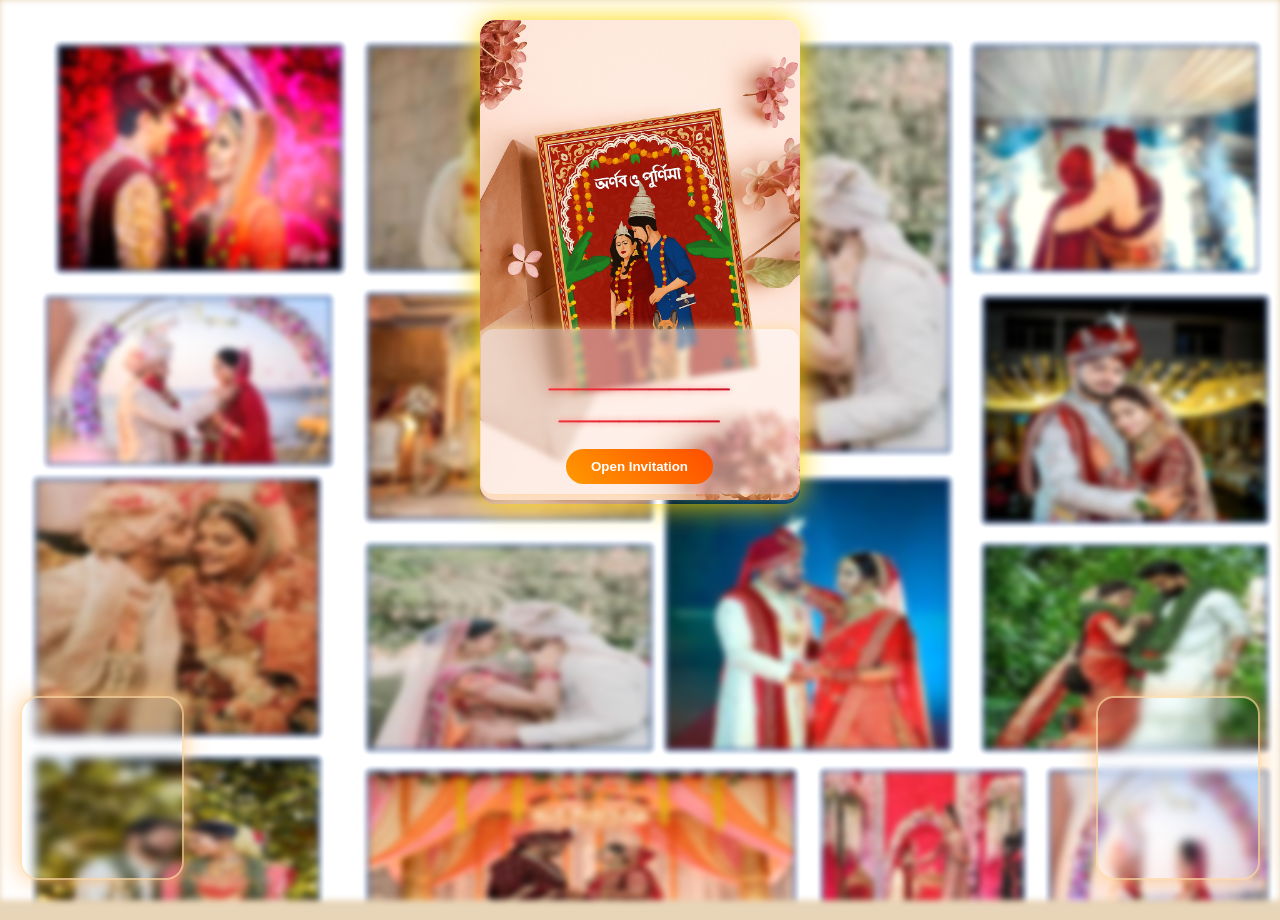
==== index.html @ 9b69ea5e "Initial commit" ====
<!DOCTYPE html>
<html lang="en">
<head>
  <meta charset="UTF-8" />
  <meta name="viewport" content="width=device-width, initial-scale=1.0" />

  <link href="https://fonts.googleapis.com/css2?family=Great+Vibes&display=swap" rel="stylesheet" />

  <title>Wedding Invitation | Arnab & Purnima</title>

  <style>
    body {
      margin: 0;
      height: 100vh;
      overflow: hidden;
      font-family: 'Poppins', sans-serif;
      display: block;
      background: #e8d5b7;
    }

    .background {
      position: fixed;
      top: 0;
      left: 0;
      width: 100%;
      height: 100%;
      background: url('/assets/images/back-img.jpg') repeat-y center top;
      background-size: cover;
      filter: blur(3px) brightness(1.05);
      animation: scrollBackground 25s linear infinite;
      z-index: 0;
    }

    @keyframes scrollBackground {
      from { background-position: center 0; }
      to   { background-position: center 100%; }
    }

    .content {
      position: relative;
      z-index: 2;
      display: flex;
      flex-direction: column;
      align-items: center;
      justify-content: flex-start;
      margin-top: 20px;
    }

    .cover-card {
      position: relative;
      width: 320px;
      border-radius: 15px;
      overflow: hidden;
      box-shadow: 0 0 30px gold;
      animation: glow 2s ease-in-out infinite alternate;
    }

    .cover-card img {
      width: 100%;
      border-radius: 15px;
    }

    @keyframes glow {
      from { box-shadow: 0 0 20px gold; }
      to   { box-shadow: 0 0 40px orange; }
    }

    .guest-name {
      font-family: 'Great Vibes', cursive;
      font-size: 26px;
      font-weight: 600;
      color: #8a5a00;
      text-shadow: 0 0 6px rgba(255, 70, 70, 0.6);
      background: linear-gradient(90deg, #ff3b3f, #b3001b);
      -webkit-background-clip: text;
      -webkit-text-fill-color: transparent;
      margin-bottom: 10px;
      letter-spacing: 1px;
    }

    .overlay-box {
      position: absolute;
      bottom: 10px;
      left: 50%;
      transform: translateX(-50%);
      width: 90%;
      text-align: center;
      background: rgba(255, 255, 255, 0.45);
      padding: 10px 15px;
      border-radius: 12px;
      backdrop-filter: blur(3px);
      box-shadow: 0 0 12px rgba(255, 220, 150, 0.9);
    }

    .open-btn {
      display: inline-block;
      margin-top: 10px;
      padding: 10px 25px;
      background: linear-gradient(45deg, #ff9900, #ff4d00);
      color: white;
      font-weight: 600;
      border-radius: 25px;
      border: none;
      cursor: pointer;
      transition: transform 0.3s ease, box-shadow 0.3s ease;
    }

    .open-btn:hover {
      transform: scale(1.1);
      box-shadow: 0 0 20px #ff9900;
    }

    /* Side Videos */
    .side-video {
      position: fixed;
      bottom: 20px;
      width: 160px;
      height: 180px;
      border-radius: 18px;
      overflow: hidden;
      box-shadow: 0 0 25px rgba(255, 190, 120, 0.85);
      z-index: 5;
      backdrop-filter: blur(4px);
      border: 2px solid rgba(255, 215, 160, 0.7);
      animation: softGlow 3s ease-in-out infinite alternate;
    }

    @keyframes softGlow {
      from { box-shadow: 0 0 15px rgba(255, 190, 120, 0.6); }
      to   { box-shadow: 0 0 35px rgba(255, 170, 90, 0.95); }
    }

    .video-left  { left: 20px; }
    .video-right { right: 20px; }

    .side-video video {
      width: 100%;
      height: 100%;
      object-fit: cover;
    }
  </style>
</head>

<body>

  <div class="background"></div>

  <!-- Groom Video -->
  <div class="side-video video-left">
    <video id="groomVid" src="/assets/images/groom-intro.mp4" autoplay playsinline></video>
  </div>

  <!-- Bride Video -->
  <div class="side-video video-right">
    <video id="brideVid" src="/assets/images/bride-intro.mp4" autoplay playsinline></video>
  </div>

  <audio id="groomAudio" src="/assets/music/groom-in.mp3"></audio>
  <audio id="brideAudio" src="/assets/music/bride-in.mp3"></audio>

  <div class="content">
    <div class="cover-card">
      <img src="/assets/images/cover-bg.jpg" alt="Wedding Cover Card" />
      <div class="overlay-box">
        <p class="guest-name"><i>_________ ________</i></p>
        <button class="open-btn" onclick="openInvitation()">Open Invitation</button>
      </div>
    </div>
  </div>

  <script>
    function getQueryParam(param) {
      const urlParams = new URLSearchParams(window.location.search);
      return urlParams.get(param);
    }

    const guestName = getQueryParam('name');

    if (guestName) {
      document.querySelector('.guest-name').innerHTML =
        `<i>(To: ${decodeURIComponent(guestName)})</i>`;
    }

    let firstClickDone = false;

    const groomVid = document.getElementById("groomVid");
    const brideVid = document.getElementById("brideVid");
    const groomAudio = document.getElementById("groomAudio");
    const brideAudio = document.getElementById("brideAudio");

    groomVid.pause();
    brideVid.pause();
    groomVid.muted = true;
    brideVid.muted = true;

    function openInvitation() {
      if (!firstClickDone) {
        firstClickDone = true;

        groomVid.muted = false;
        brideVid.muted = false;

        groomVid.currentTime = 0;
        brideVid.currentTime = 0;
        groomAudio.currentTime = 0;
        brideAudio.currentTime = 0;

        groomVid.play();
        brideVid.play();
        groomAudio.play();
        brideAudio.play();

        document.querySelector('.open-btn').textContent = "Enter Invitation";
        return;
      }

      window.location.href = "main.html";
    }

    function stopAudios() {
      groomAudio.pause();
      brideAudio.pause();
      groomAudio.currentTime = 0;
      brideAudio.currentTime = 0;
    }

    groomVid.onpause = stopAudios;
    brideVid.onpause = stopAudios;
    groomVid.onended = stopAudios;
    brideVid.onended = stopAudios;

    window.addEventListener("beforeunload", () => {
      groomAudio.pause();
      brideAudio.pause();
    });
  </script>

</body>
</html>
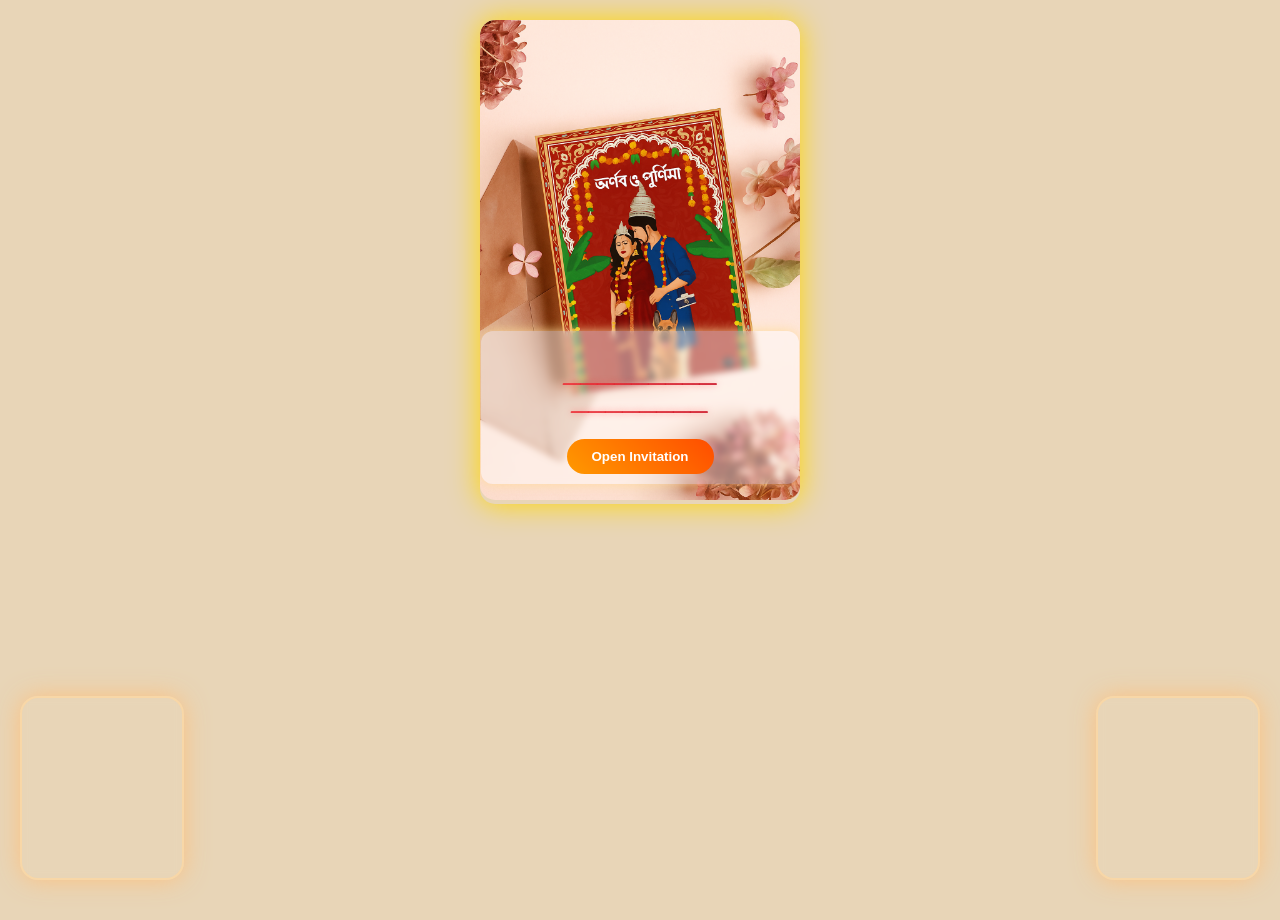
==== commit 6d71af5e: "updated files3" ====
--- a/index.html
+++ b/index.html
@@ -12,22 +12,21 @@
     body {
       margin: 0;
       height: 100vh;
-      overflow: hidden;
+      overflow-x: hidden;
+      overflow-y: auto;
       font-family: 'Poppins', sans-serif;
-      display: block;
       background: #e8d5b7;
-    }
-
-    .background {
+    }    
+    background {
       position: fixed;
       top: 0;
       left: 0;
       width: 100%;
       height: 100%;
-      background: url('/assets/images/back-img.jpg') repeat-y center top;
-      background-size: cover;
-      filter: blur(3px) brightness(1.05);
-      animation: scrollBackground 25s linear infinite;
+      background: url('assets/images/back-img.jpg') repeat-y center top;
+      background-size: 100% auto; 
+      filter: brightness(1.05);
+      animation: scrollBackground 18s linear infinite;
       z-index: 0;
     }
 
@@ -49,6 +48,7 @@
     .cover-card {
       position: relative;
       width: 320px;
+      max-width: 90%;
       border-radius: 15px;
       overflow: hidden;
       box-shadow: 0 0 30px gold;
@@ -67,7 +67,7 @@
 
     .guest-name {
       font-family: 'Great Vibes', cursive;
-      font-size: 26px;
+      font-size: 22px;
       font-weight: 600;
       color: #8a5a00;
       text-shadow: 0 0 6px rgba(255, 70, 70, 0.6);
@@ -76,11 +76,13 @@
       -webkit-text-fill-color: transparent;
       margin-bottom: 10px;
       letter-spacing: 1px;
+      position: relative;
+      z-index: 9999 !important;
     }
 
     .overlay-box {
       position: absolute;
-      bottom: 10px;
+      bottom: 20px;
       left: 50%;
       transform: translateX(-50%);
       width: 90%;
@@ -90,6 +92,7 @@
       border-radius: 12px;
       backdrop-filter: blur(3px);
       box-shadow: 0 0 12px rgba(255, 220, 150, 0.9);
+      z-index: 9999 !important;
     }
 
     .open-btn {
@@ -103,6 +106,8 @@
       border: none;
       cursor: pointer;
       transition: transform 0.3s ease, box-shadow 0.3s ease;
+      position: relative;
+      z-index: 9999 !important;
     }
 
     .open-btn:hover {
@@ -147,20 +152,32 @@
 
   <!-- Groom Video -->
   <div class="side-video video-left">
-    <video id="groomVid" src="/assets/images/groom-intro.mp4" autoplay playsinline></video>
+    <video id="groomVid" 
+           src="assets/images/groom-intro.mp4"
+           muted 
+           playsinline 
+           webkit-playsinline 
+           preload="none">
+    </video>
   </div>
 
   <!-- Bride Video -->
   <div class="side-video video-right">
-    <video id="brideVid" src="/assets/images/bride-intro.mp4" autoplay playsinline></video>
+    <video id="brideVid" 
+           src="assets/images/bride-intro.mp4"
+           muted 
+           playsinline 
+           webkit-playsinline 
+           preload="none">
+    </video>
   </div>
 
-  <audio id="groomAudio" src="/assets/music/groom-in.mp3"></audio>
-  <audio id="brideAudio" src="/assets/music/bride-in.mp3"></audio>
+  <audio id="groomAudio" src="assets/music/groom-in.mp3"></audio>
+  <audio id="brideAudio" src="assets/music/bride-in.mp3"></audio>
 
   <div class="content">
     <div class="cover-card">
-      <img src="/assets/images/cover-bg.jpg" alt="Wedding Cover Card" />
+      <img src="assets/images/cover-bg.jpg" alt="Wedding Cover Card" />
       <div class="overlay-box">
         <p class="guest-name"><i>_________ ________</i></p>
         <button class="open-btn" onclick="openInvitation()">Open Invitation</button>
@@ -196,26 +213,26 @@
     function openInvitation() {
       if (!firstClickDone) {
         firstClickDone = true;
-
+      
+        // Load audio AFTER first click (iPhone fix)
+        groomAudio.load();
+        brideAudio.load();
+      
         groomVid.muted = false;
         brideVid.muted = false;
-
-        groomVid.currentTime = 0;
-        brideVid.currentTime = 0;
-        groomAudio.currentTime = 0;
-        brideAudio.currentTime = 0;
-
+      
         groomVid.play();
         brideVid.play();
         groomAudio.play();
         brideAudio.play();
-
+      
         document.querySelector('.open-btn').textContent = "Enter Invitation";
         return;
       }
-
+    
       window.location.href = "main.html";
     }
+
 
     function stopAudios() {
       groomAudio.pause();
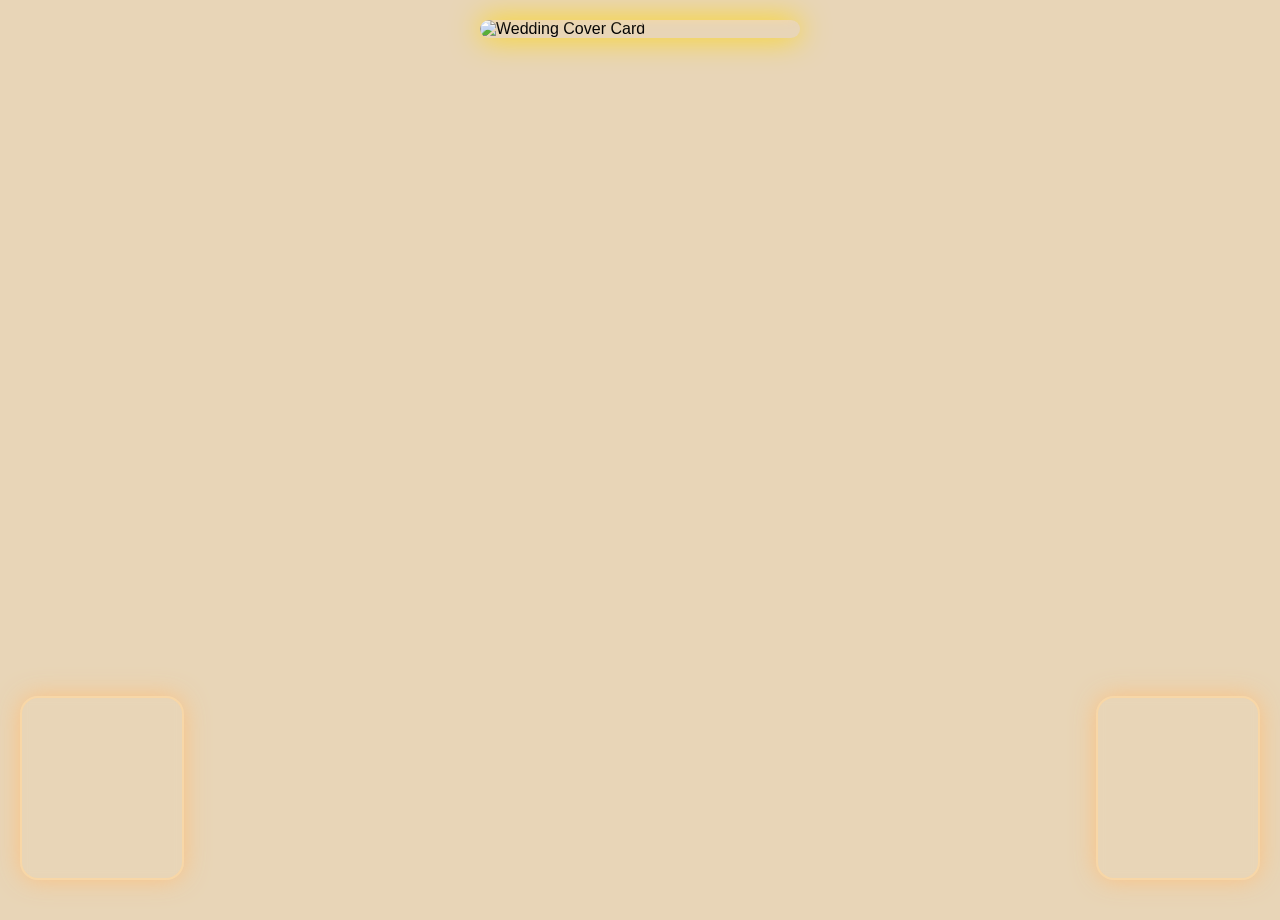
==== commit 0a8644aa: "final files3" ====
--- a/index.html
+++ b/index.html
@@ -17,13 +17,13 @@
       font-family: 'Poppins', sans-serif;
       background: #e8d5b7;
     }    
-    background {
+    .background {
       position: fixed;
       top: 0;
       left: 0;
       width: 100%;
       height: 100%;
-      background: url('assets/images/back-img.jpg') repeat-y center top;
+      background: url('https://res.cloudinary.com/dz6w3olo0/image/upload/v1763310331/back-img_yaobod.jpg') repeat-y center top;
       background-size: 100% auto; 
       filter: brightness(1.05);
       animation: scrollBackground 18s linear infinite;
@@ -153,7 +153,7 @@
   <!-- Groom Video -->
   <div class="side-video video-left">
     <video id="groomVid" 
-           src="assets/images/groom-intro.mp4"
+           src="https://res.cloudinary.com/dz6w3olo0/video/upload/v1763308187/groom-intro_w6fsjt.mp4"
            muted 
            playsinline 
            webkit-playsinline 
@@ -164,7 +164,7 @@
   <!-- Bride Video -->
   <div class="side-video video-right">
     <video id="brideVid" 
-           src="assets/images/bride-intro.mp4"
+           src="https://res.cloudinary.com/dz6w3olo0/video/upload/v1763308287/bride-intro_ws7akb.mp4"
            muted 
            playsinline 
            webkit-playsinline 
@@ -172,12 +172,12 @@
     </video>
   </div>
 
-  <audio id="groomAudio" src="assets/music/groom-in.mp3"></audio>
-  <audio id="brideAudio" src="assets/music/bride-in.mp3"></audio>
+  <audio id="groomAudio" src="https://res.cloudinary.com/dz6w3olo0/video/upload/v1763308217/groom-in_wegvy2.mp3"></audio>
+  <audio id="brideAudio" src="https://res.cloudinary.com/dz6w3olo0/video/upload/v1763308218/bride-in_bjocxp.mp3"></audio>
 
   <div class="content">
     <div class="cover-card">
-      <img src="assets/images/cover-bg.jpg" alt="Wedding Cover Card" />
+      <img src="https://res.cloudinary.com/dz6w3olo0/image/upload/v1763310336/cover-bg_rlgqcx.png" alt="Wedding Cover Card" />
       <div class="overlay-box">
         <p class="guest-name"><i>_________ ________</i></p>
         <button class="open-btn" onclick="openInvitation()">Open Invitation</button>
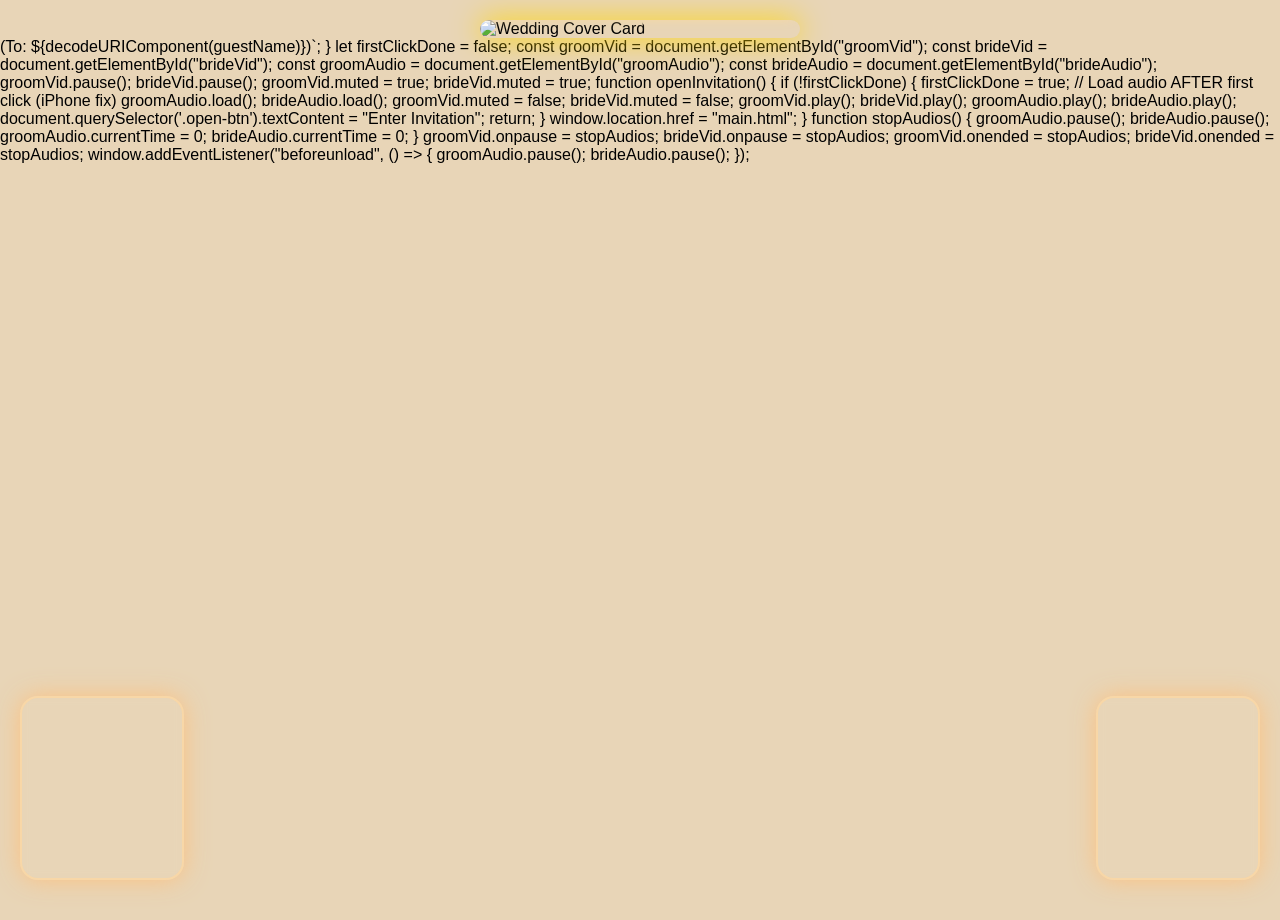
==== commit cf1d0fec: "final files1" ====
--- a/index.html
+++ b/index.html
@@ -157,7 +157,7 @@
            muted 
            playsinline 
            webkit-playsinline 
-           preload="none">
+           preload="auto">
     </video>
   </div>
 
@@ -168,7 +168,7 @@
            muted 
            playsinline 
            webkit-playsinline 
-           preload="none">
+           preload="auto">
     </video>
   </div>
 
@@ -185,7 +185,7 @@
     </div>
   </div>
 
-  <script>
+  <scrauto
     function getQueryParam(param) {
       const urlParams = new URLSearchParams(window.location.search);
       return urlParams.get(param);
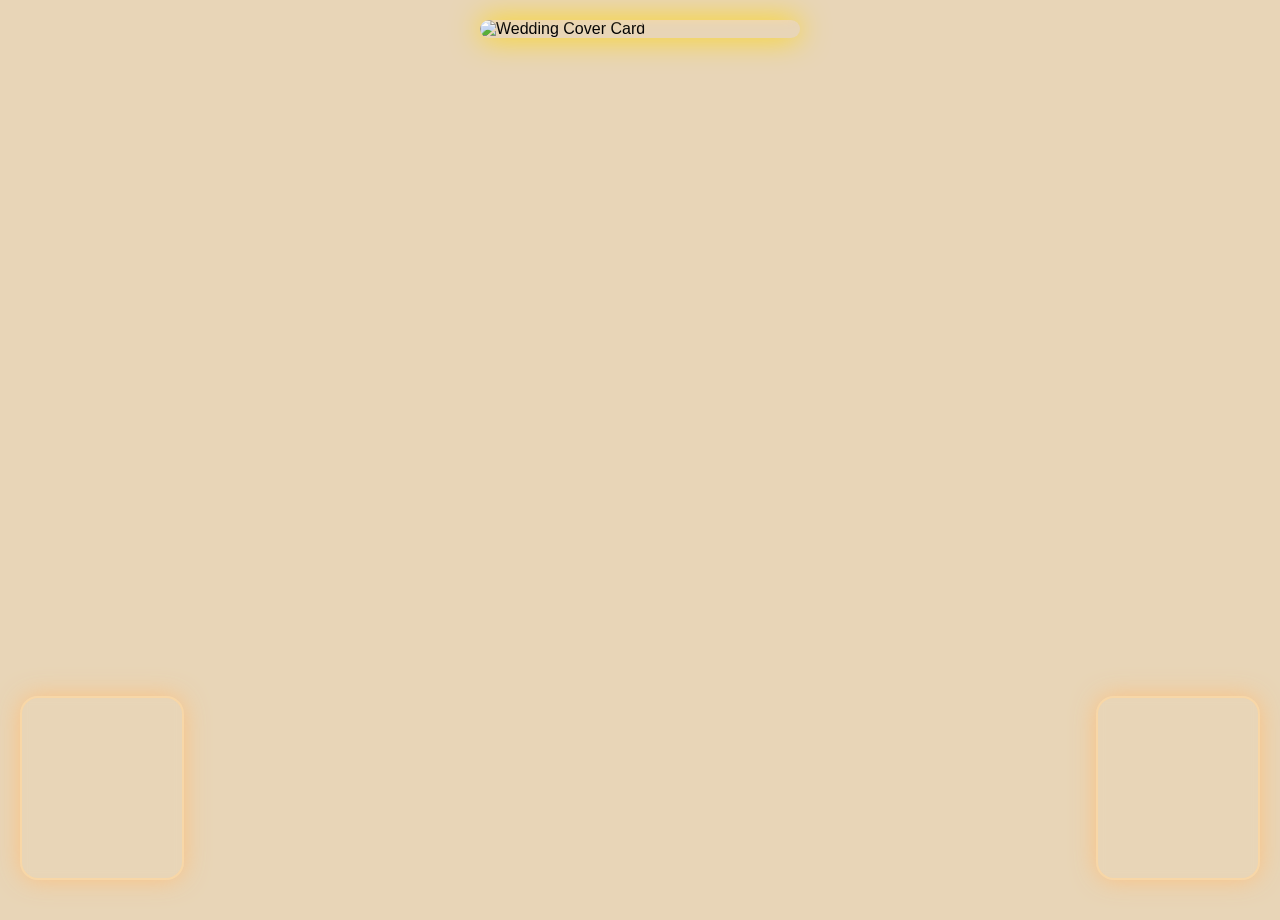
==== commit de13a7ee: "Fix script tag in index.html" ====
--- a/index.html
+++ b/index.html
@@ -185,7 +185,7 @@
     </div>
   </div>
 
-  <scrauto
+  <script>
     function getQueryParam(param) {
       const urlParams = new URLSearchParams(window.location.search);
       return urlParams.get(param);
